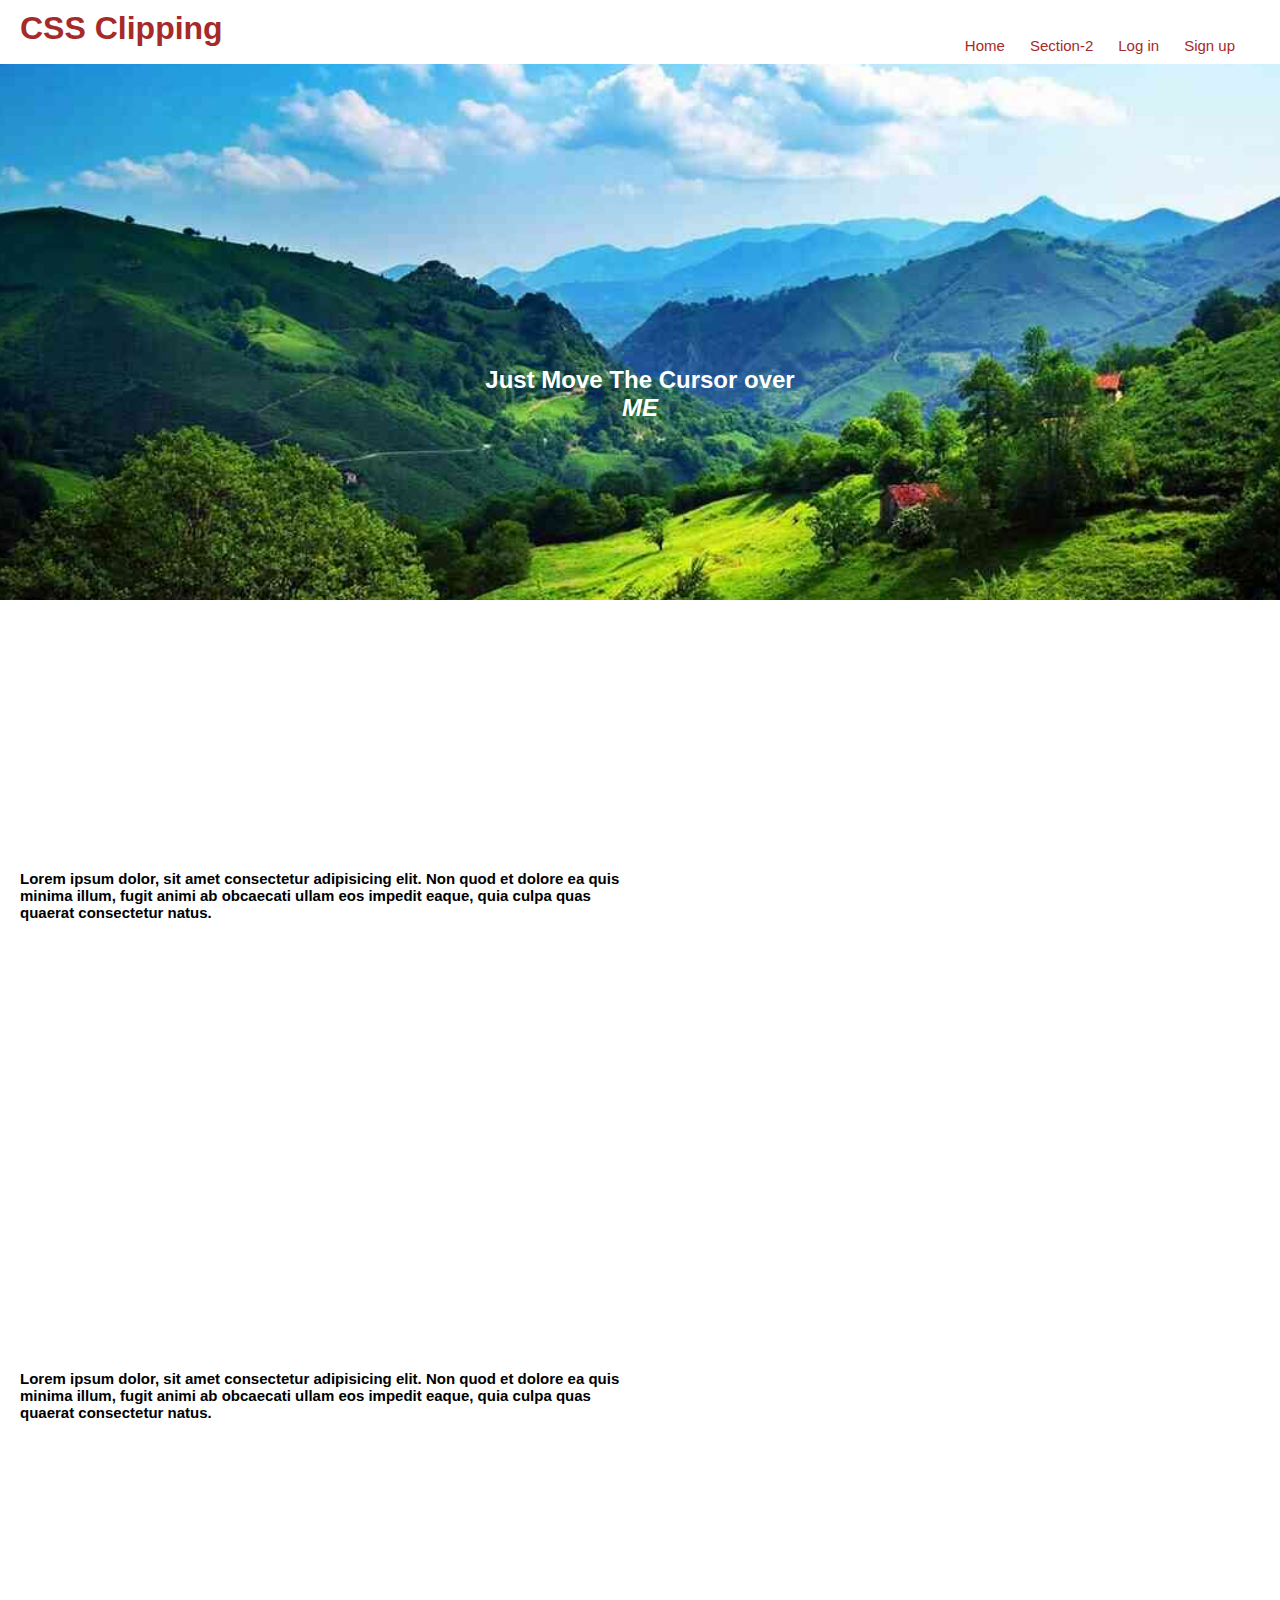
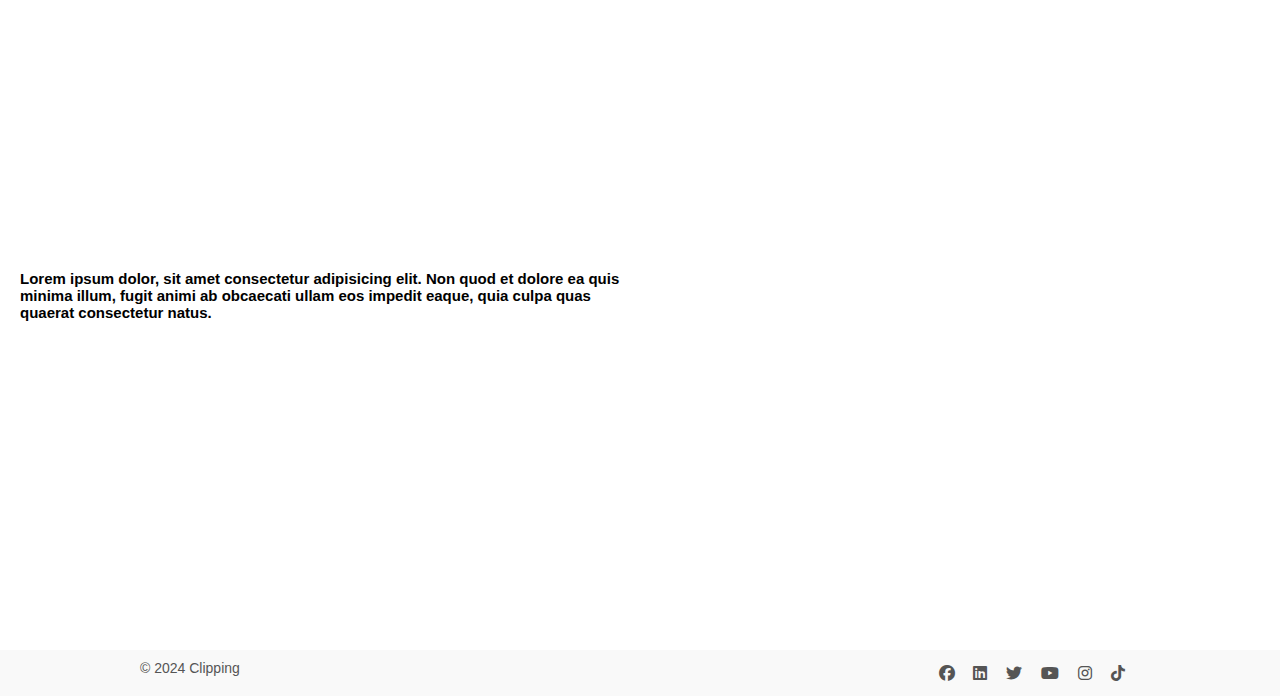
==== index.html @ 0144c43a "CSS Clipping example site" ====
<!DOCTYPE html>
<html lang="en">
<head>
    <meta charset="UTF-8">
    <meta name="viewport" content="width=device-width, initial-scale=1.0">
    <link rel="stylesheet" href="./style.css">
    <link rel="shortcut icon" href="./assets/chikmagalur-image-2.jpg" type="image/x-icon">
    <link rel="stylesheet" href="https://cdnjs.cloudflare.com/ajax/libs/font-awesome/6.7.2/css/all.min.css" integrity="sha512-Evv84Mr4kqVGRNSgIGL/F/aIDqQb7xQ2vcrdIwxfjThSH8CSR7PBEakCr51Ck+w+/U6swU2Im1vVX0SVk9ABhg==" crossorigin="anonymous" referrerpolicy="no-referrer" />
    <title>Clipping</title>
</head>
<body>
    <header>
        <nav class="nav">
            <div class="container container-nav">
                <h1>CSS Clipping</h1>
                <ul class="nav-links">
                    <li><a href="">Home</a></li>
                    <li><a href="">Section-2</a></li>
                    <li><a href="">Log in</a></li>
                    <li><a href="">Sign up</a></li>
                </ul>
            </div>
        </nav>
        <div class="header-body-section">
            <div class="header-body-content">
               
                <p class="header-body-section-discover">Just Move The Cursor over <br><i>ME</i></p>
            </div>
            <div class="image-container">
                <img src="./assets/chikmagalur-image.jpg" alt="Scenic view of Chikmagalur">
                
            </div>
        </div>
    </header>
<div class="section-2">
        <div class="video-container-text">
            <p class="body-section-discover">
            Lorem ipsum dolor, sit amet consectetur adipisicing elit. Non quod et dolore ea quis minima illum, fugit animi ab obcaecati ullam eos impedit eaque, quia culpa quas quaerat consectetur natus.
        </p></div>
        <div class="video-container">
        <video muted loop autoplay>
            <source src="./assets/4973185-hd_1920_1080_30fps.mp4" type="video/mp4">
          </video>   
         </div>
</div>
<div class="section-3">
    <div class="video-container-text">
        <p class="body-section-discover">
        Lorem ipsum dolor, sit amet consectetur adipisicing elit. Non quod et dolore ea quis minima illum, fugit animi ab obcaecati ullam eos impedit eaque, quia culpa quas quaerat consectetur natus.
    </p></div>
    <div class="video-container-2">
    <video muted loop autoplay>
        <source src="./assets/3755381-uhd_4096_2160_25fps.mp4" type="video/mp4">
      </video>   
     </div>
</div>
<div class="section-4">
    <div class="video-container-text">
        <p class="body-section-discover">
        Lorem ipsum dolor, sit amet consectetur adipisicing elit. Non quod et dolore ea quis minima illum, fugit animi ab obcaecati ullam eos impedit eaque, quia culpa quas quaerat consectetur natus.
    </p></div>
    <div class="video-container-3">
    <video muted loop autoplay>
        <source src="./assets/6583403-uhd_4096_2160_25fps.mp4" type="video/mp4">
      </video>   
     </div>
</div>
    <footer class="footer">
      <div class="footer-content">
        <div class="footer-left">
          <span>© 2024 Clipping</span>
        </div>
        <div class="footer-right">
          <a href="#"><i class="fa-brands fa-facebook"></i></a>
          <a href="#"><i class="fa-brands fa-linkedin"></i></a>
          <a href="#"><i class="fa-brands fa-twitter"></i></a>
          <a href="#"><i class="fa-brands fa-youtube"></i></a>
          <a href="#"><i class="fa-brands fa-instagram"></i></a>
          <a href="#"><i class="fa-brands fa-tiktok"></i></a>
      </div>
      </div>
    </footer>
</body>
</html>
---- style.css ----
* {
    box-sizing: border-box;
    margin: 0;
    padding: 0;
}

body {
    font-family: Arial, sans-serif;
    margin: 0;
}

header {
    position: relative;
    width: 100%;
    height: 600px;
    overflow: hidden;
}

.nav .nav-links{
    position: relative;
    z-index: 10;
    justify-content:end;
    padding: 10px 20px;
    font-weight: 300;
    top: -30px;
    
}
.nav h1{
    position: relative;
    z-index: 10;
    justify-content:start;
    padding: 10px 20px;
    font-weight: 700;
    color: brown;
    font-family:'Gill Sans', 'Gill Sans MT', Calibri, 'Trebuchet MS', sans-serif;
}
.nav ul {
    list-style: none;
    display: flex;
    
}

.nav ul li {
    margin-right: 25px;
    font-size: 15px;
}

.nav ul li a {
    color: brown;
    text-decoration: none;
    transition: color 0.3s ease;
}

.nav ul li a:hover {
    color: gray;
}

.header-body-section {
    position: relative;
    width: 100%;
    height: 100%;
    z-index: 1;
}

.image-container {
    position: absolute;
    top: 0;
    left: 0;
    width: 100%;
    height: 100%;
    background-color: black;
}

.image-container img {
    width: 100%;
    height: 100%;
    object-fit: cover;
    transform: scale(1.1);
    transition: clip-path 0.8s ease-in;
}

.header-body-content p{
    position: absolute;
    top: 50%;
    left: 50%;
    transform: translate(-50%, -50%);
    color: white;
    text-align: center;
    z-index: 2;
    padding: 20px;
    border-radius: 8px;
}


.header-body-section-discover {
    font-size: 24px;
    font-weight: bold;
    cursor: pointer;
}

.header-body-content:hover + .image-container img {
    clip-path: circle(25%);
}
.section-2 {
    position: relative;
    width: 100%;
    height: 500px;
    z-index: 1;
}

.video-container {
    position: absolute;
    width: 100%;
    height: 500px;
    margin-top: 30px;
}
.video-container-text p{
    position: absolute;
    top: 50%;
    width: 50%;
    color: black;
    text-align:left;
    z-index: 2;
    padding: 20px;
    border-radius: 8px;
}
.video-container video {
    width: 100%;
    height: 480px;
    object-fit:cover;
    transform: scale(1.1);
    transition: clip-path 0.8s ease-in;
}
.body-section-discover {
    font-size: 15px;
    font-weight: bold;
    cursor: pointer;
}
.video-container-text:hover + .video-container video {
    clip-path: polygon(60% 0%, 40% 100%, 100% 100%, 100% 0%);
    transform: scale(1);
}



.section-3 {
    position: relative;
    width: 100%;
    height: 500px;
    z-index: 1;
}
.video-container-2 {
    position: absolute;
    width: 100%;
    height: 500px;
    margin-top: 80px;
}
.video-container-text p{
    position: absolute;
    top: 50%;
    width: 50%;
    color: black;
    text-align:left;
    z-index: 2;
    padding: 20px;
    border-radius: 8px;
}
.video-container-2 video {
    width: 100%;
    height: 480px;
    object-fit:cover;
    transform: scale(1.1);
    transition: clip-path 0.8s ease-in;
}
.body-section-discover {
    font-size: 15px;
    font-weight: bold;
    cursor: pointer;
}
.video-container-text:hover + .video-container-2 video {
    clip-path: ellipse(50% 50% at 50% 50%);
        transform: scale(1);
}




.section-4 {
    position: relative;
    width: 100%;
    height: 500px;
    z-index: 1;
}
.video-container-3 {
    position: absolute;
    width: 100%;
    height: 500px;
    margin-top: 130px;
}
.video-container-text p{
    position: absolute;
    top: 50%;
    width: 50%;
    color: black;
    text-align:left;
    z-index: 2;
    padding: 20px;
    border-radius: 8px;
}
.video-container-3 video {
    width: 100%;
    height: 480px;
    object-fit:cover;
    transform: scale(1.1);
    transition: clip-path 0.8s ease-in;
}
.body-section-discover {
    font-size: 15px;
    font-weight: bold;
    cursor: pointer;
}
.video-container-text:hover + .video-container-3 video {
    clip-path: polygon(50% 0%, 100% 50%, 50% 100%, 0% 50%);    transform: scale(1);
}




.footer {
    font-family: Arial, sans-serif;
    font-size: 14px;
    padding: 10px 20px;
    background-color: #f9f9f9;
    margin-top: 150px;
}

.footer-content {
    display: flex;
    justify-content: space-between;
    align-items: center;
    flex-wrap: wrap;
    margin: 0 auto;
    max-width: 1000px;
}

.footer-left {
    color: #555;
    margin-bottom: 10px;
}

.footer-left a {
    color: #555;
    text-decoration: none;
    margin-right: 10px;
}

.footer-left a:hover {
    text-decoration: underline;
}

.footer-right span,
.footer-right a {
    margin-right: 15px;
    color: #555;
    text-decoration: none;
}

.footer-right a i {
    font-size: 16px;
    color: #555;
    transition: color 0.3s;
}

.footer-right a i:hover {
    color: #000;
}
@media (max-width: 768px) {
    header {
        height: 300px;
    }

    .image-container {
        height: 300px;
    }

    .header-body-section-discover {
        font-size: 20px;
    }

    .nav ul li {
        margin-right: 15px;
        font-size: 18px;
    }
}
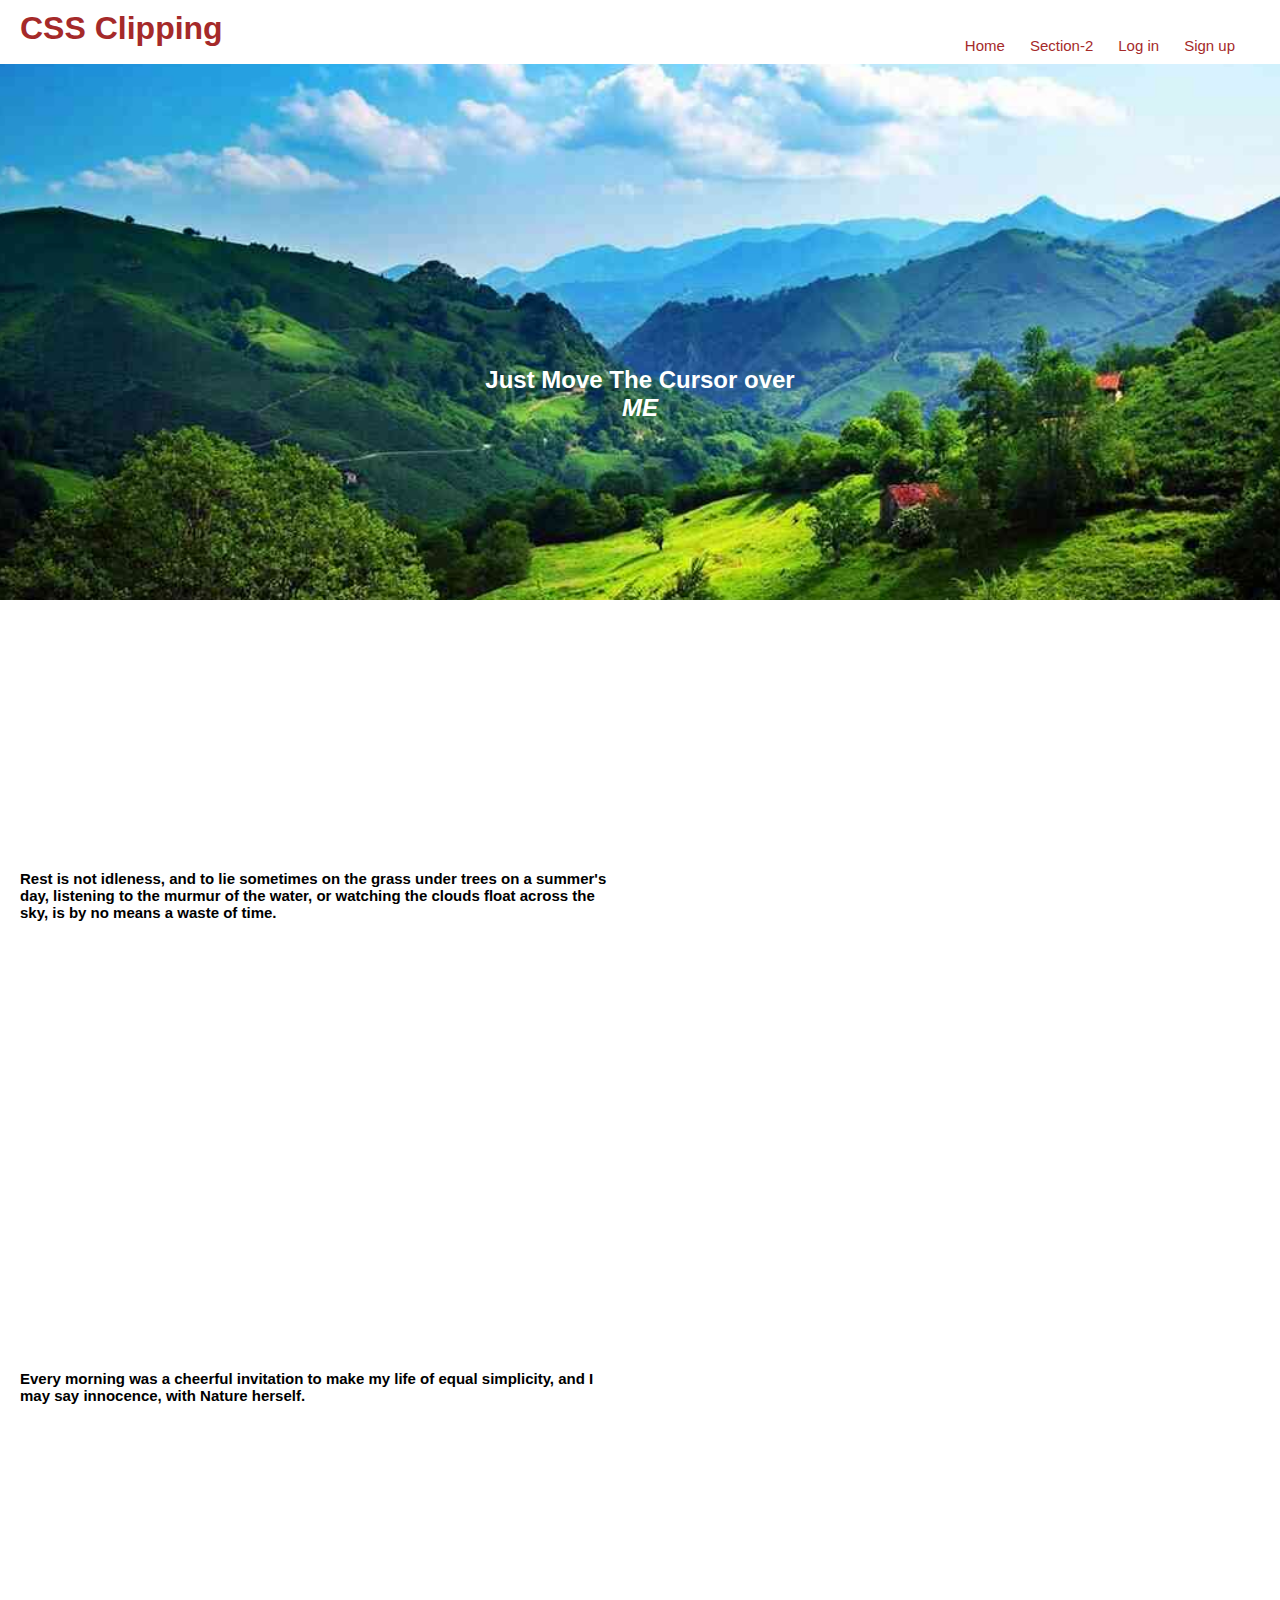
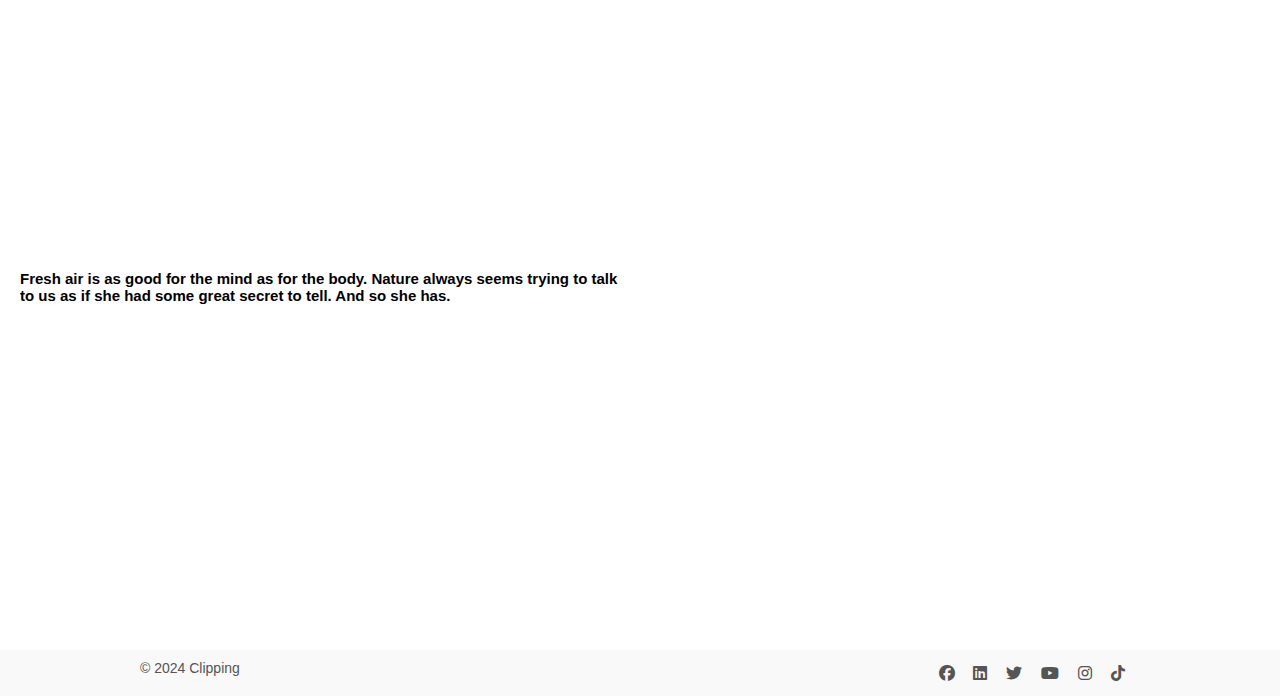
==== commit 597c6594: "editting" ====
--- a/index.html
+++ b/index.html
@@ -35,8 +35,8 @@
 <div class="section-2">
         <div class="video-container-text">
             <p class="body-section-discover">
-            Lorem ipsum dolor, sit amet consectetur adipisicing elit. Non quod et dolore ea quis minima illum, fugit animi ab obcaecati ullam eos impedit eaque, quia culpa quas quaerat consectetur natus.
-        </p></div>
+                Rest is not idleness, and to lie sometimes on the grass under trees on a summer's day, listening to the murmur of the water, or watching the clouds float across the sky, is by no means a waste of time.        
+            </p></div>
         <div class="video-container">
         <video muted loop autoplay>
             <source src="./assets/4973185-hd_1920_1080_30fps.mp4" type="video/mp4">
@@ -46,8 +46,8 @@
 <div class="section-3">
     <div class="video-container-text">
         <p class="body-section-discover">
-        Lorem ipsum dolor, sit amet consectetur adipisicing elit. Non quod et dolore ea quis minima illum, fugit animi ab obcaecati ullam eos impedit eaque, quia culpa quas quaerat consectetur natus.
-    </p></div>
+            Every morning was a cheerful invitation to make my life of equal simplicity, and I may say innocence, with Nature herself.
+            </p></div>
     <div class="video-container-2">
     <video muted loop autoplay>
         <source src="./assets/3755381-uhd_4096_2160_25fps.mp4" type="video/mp4">
@@ -57,8 +57,8 @@
 <div class="section-4">
     <div class="video-container-text">
         <p class="body-section-discover">
-        Lorem ipsum dolor, sit amet consectetur adipisicing elit. Non quod et dolore ea quis minima illum, fugit animi ab obcaecati ullam eos impedit eaque, quia culpa quas quaerat consectetur natus.
-    </p></div>
+            Fresh air is as good for the mind as for the body. Nature always seems trying to talk to us as if she had some great secret to tell. And so she has.
+            </p></div>
     <div class="video-container-3">
     <video muted loop autoplay>
         <source src="./assets/6583403-uhd_4096_2160_25fps.mp4" type="video/mp4">
